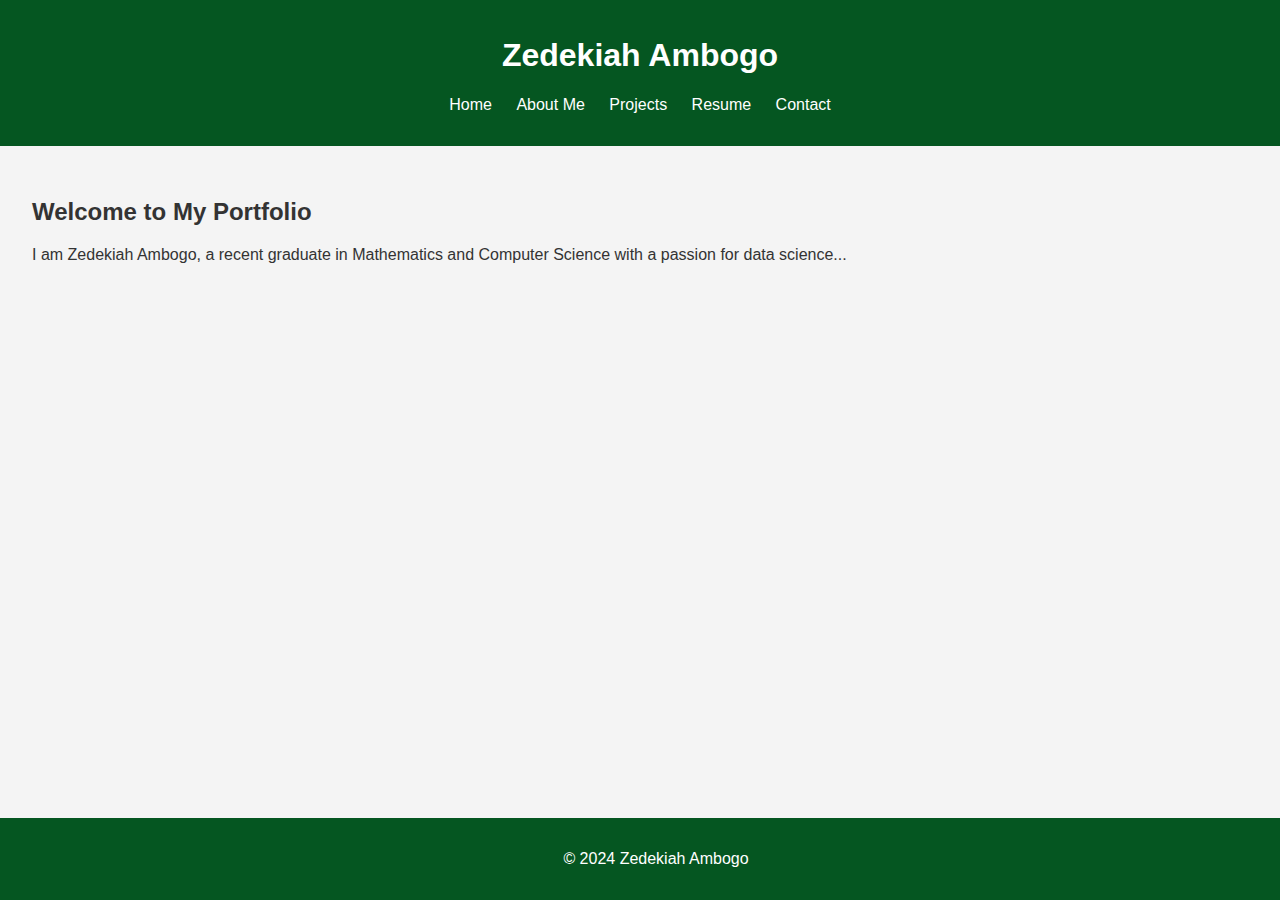
==== index.html @ 204a3ec6 "my portfolio" ====
<!DOCTYPE html>
<html lang="en">
<head>
    <meta charset="UTF-8">
    <meta name="viewport" content="width=device-width, initial-scale=1.0">
    <title>Zedekiah Ambogo - Portfolio</title>
    <link rel="stylesheet" href="styles.css">
</head>
<body>
    <header>
        <h1>Zedekiah Ambogo</h1>
        <nav>
            <ul>
                <li><a href="index.html">Home</a></li>
                <li><a href="about.html">About Me</a></li>
                <li><a href="projects.html">Projects</a></li>
                <li><a href="resume.html">Resume</a></li>
                <li><a href="contact.html">Contact</a></li>
            </ul>
        </nav>
    </header>
    <main>
        <section id="introduction">
            <h2>Welcome to My Portfolio</h2>
            <p>I am Zedekiah Ambogo, a recent graduate in Mathematics and Computer Science with a passion for data science...</p>
        </section>
    </main>
    <footer>
        <p>&copy; 2024 Zedekiah Ambogo</p>
    </footer>
</body>
</html>
---- styles.css ----
/* General styles */
body {
    font-family: Arial, sans-serif;
    margin: 0;
    padding: 0;
    background-color: #f4f4f4;
    color: #333;
}

/* Header styles */
header {
    background-color: #055621;
    color: white;
    padding: 1rem;
    text-align: center;
}

nav ul {
    list-style-type: none;
    padding: 0;
}

nav ul li {
    display: inline;
    margin: 0 10px;
}

nav ul li a {
    color: white;
    text-decoration: none;
}

/* Main content styles */
/* Main content styles */
main {
    padding: 2rem;
    margin-bottom: 3rem; /* Added margin to the bottom */
}

/* Footer styles */
footer {
    background-color: #055621;
    color: white;
    text-align: center;
    padding: 1rem;
    position: fixed;
    bottom: 0;
    width: 100%;
}

/* Form styles */
form {
    max-width: 600px;
    margin: 0 auto;
}

form label {
    display: block;
    margin: 10px 0 5px;
}

form input, form textarea {
    width: 100%;
    padding: 8px;
    margin-bottom: 10px;
}

form input[type="submit"] {
    width: auto;
    background-color: #055621;
    color: white;
    border: none;
    padding: 10px 20px;
}
/* Skills section styles */
#skills ul {
    list-style-type: disc;
    padding-left: 20px;
}

#skills li {
    margin: 5px 0;
}

.project {
    display: flex;
    margin-bottom: 30px;
    background-color: #fff;
    border-radius: 8px;
    box-shadow: 0 0 10px rgba(0, 0, 0, 0.1);
    overflow: hidden; /* Ensures project image doesn't overflow */
}

.project-info {
    flex: 1;
    padding: 20px;
}

.project-info h2 {
    font-size: 1.8em;
    color: #333;
    margin-bottom: 10px;
}

.project-info p {
    margin-bottom: 15px;
    line-height: 1.8;
}

.project-image {
    flex: 1;
    overflow: hidden;
    position: relative;
}

.project-image img {
    width: 100%;
    height: auto;
    display: block;
    transition: transform 0.3s ease;
}

.project:hover .project-image img {
    transform: scale(1.1);
}

.btn {
    display: inline-block;
    padding: 10px 20px;
    background-color: #055621;
    color: #fff;
    text-decoration: none;
    border: none;
    border-radius: 4px;
    transition: background-color 0.3s ease;
}

.btn:hover {
    background-color: #055621;
}

@media (max-width: 768px) {
    .project {
        flex-direction: column;
    }
    .project-info, .project-image {
        flex: auto;
        width: 100%;
    }
}
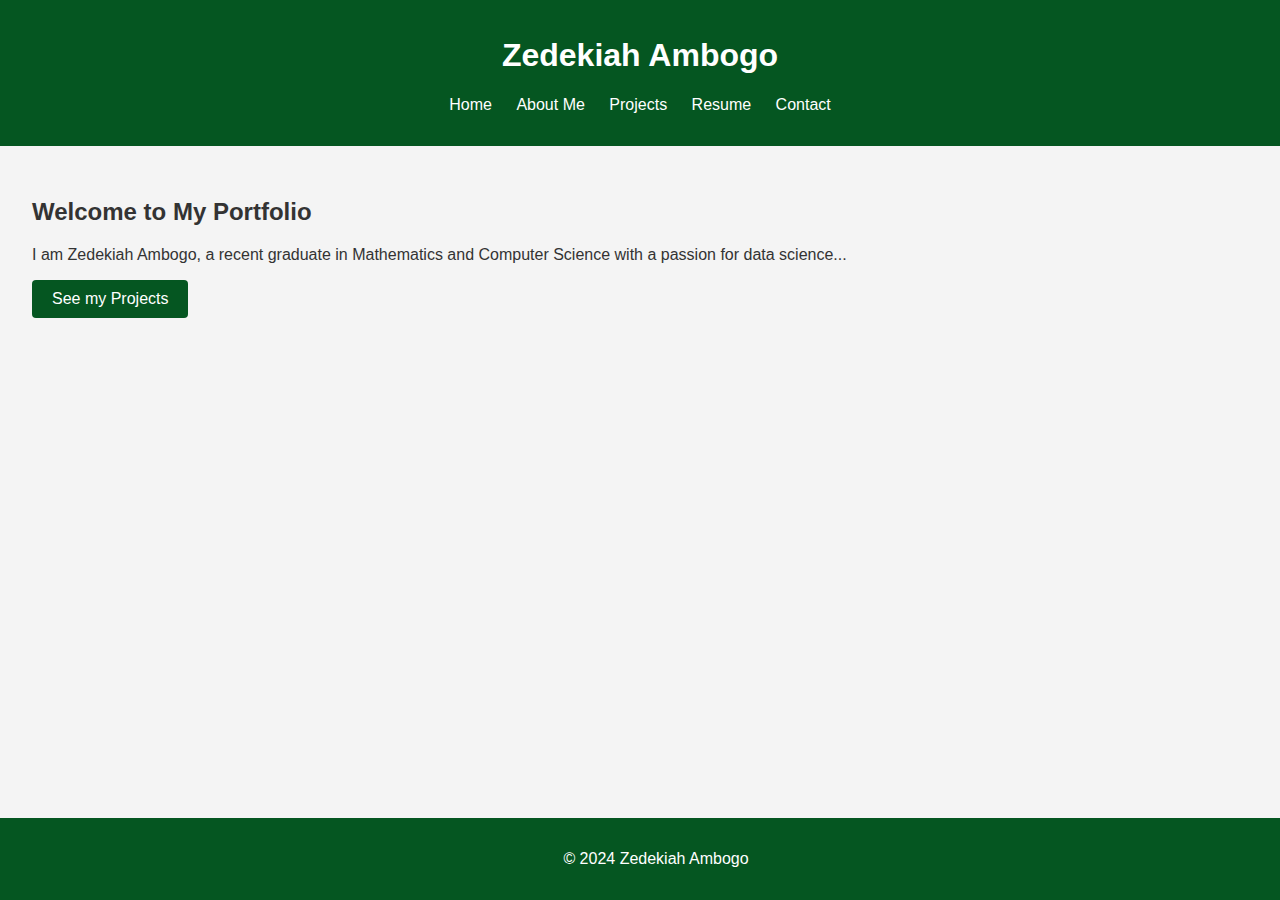
==== commit dfc9e470: "added a button for users to see my projects" ====
--- a/index.html
+++ b/index.html
@@ -23,6 +23,7 @@
         <section id="introduction">
             <h2>Welcome to My Portfolio</h2>
             <p>I am Zedekiah Ambogo, a recent graduate in Mathematics and Computer Science with a passion for data science...</p>
+            <a href="projects.html" target="_blank" class="btn">See my Projects</a>
         </section>
     </main>
     <footer>
